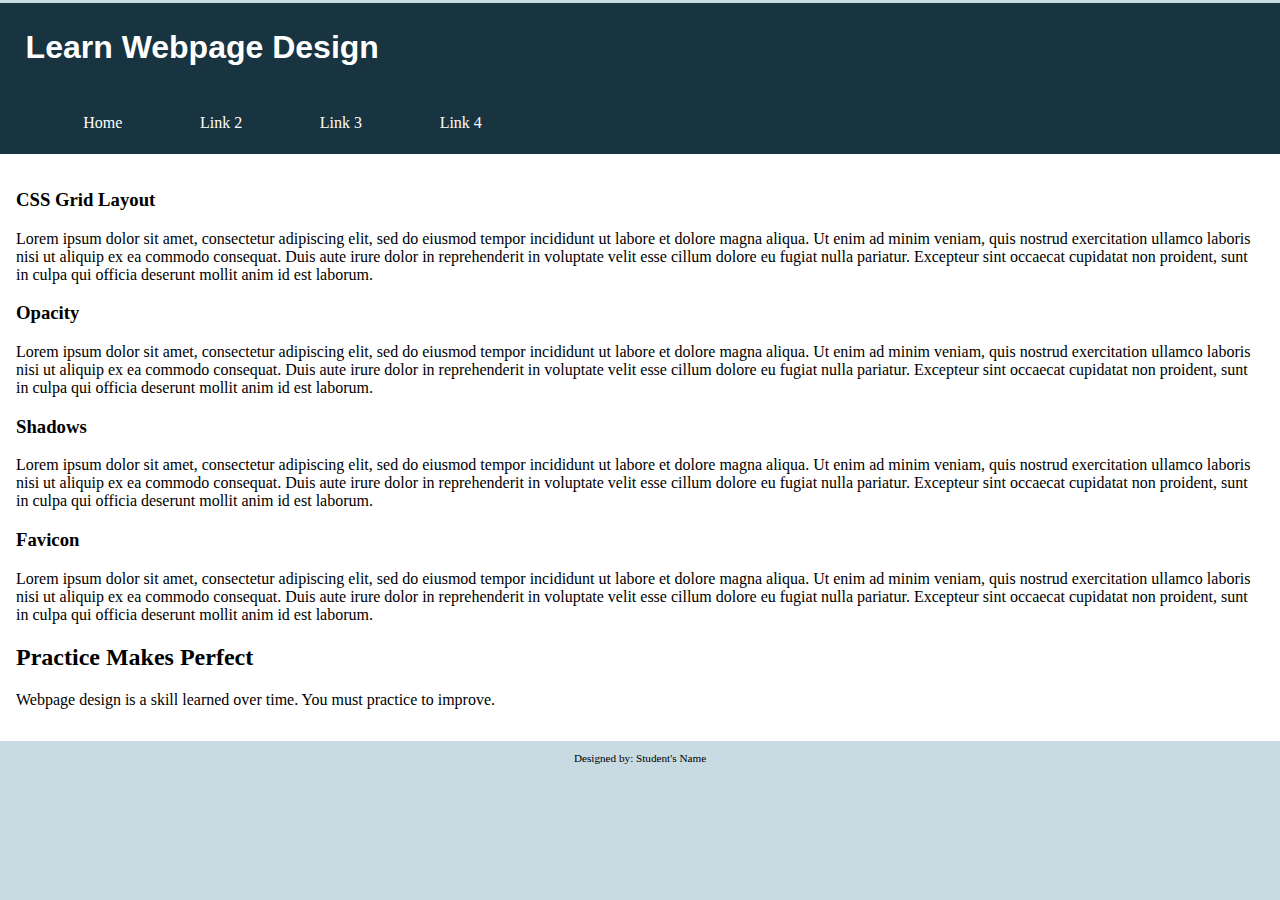
==== chapter 7/apply/index.html @ e743595f "Uploaded apply assessment for chapter 7" ====
<!DOCTYPE html>
<!-- Payton Sprague, 12/14/2023 -->
<html lang="en">
<head>
	<title>Webpage Design</title>
	<meta charset="utf-8">
    <link rel="stylesheet" href="css/apply07.css">
    <meta name="viewport" content="width=device-width, initial-scale=1.0">
</head>
<body>

	<div id="container">

        <!-- Use the header area for the website name or logo -->
        <header>
            <h1>Learn Webpage Design</h1>
        </header>

        <!-- Use the nav area to add hyperlinks to other pages within the website -->
        <nav>
            <ul>
                <li><a href="#">Home</a></li>
                <li><a href="#">Link 2</a></li>
                <li><a href="#">Link 3</a></li>
                <li><a href="#">Link 4</a></li>
            </ul>
        </nav>

        <!-- Use the main area to add the main content of the webpage -->
        <main>

            <div>
                    <div>
                        <h3>CSS Grid Layout</h3>
                        <p>Lorem ipsum dolor sit amet, consectetur adipiscing elit, sed do eiusmod tempor incididunt ut labore et dolore magna aliqua. Ut enim ad minim veniam, quis nostrud exercitation ullamco laboris nisi ut aliquip ex ea commodo consequat. Duis aute irure dolor in reprehenderit in voluptate velit esse cillum dolore eu fugiat nulla pariatur. Excepteur sint occaecat cupidatat non proident, sunt in culpa qui officia deserunt mollit anim id est laborum.</p>
                    </div>

                    <div>
                        <h3>Opacity</h3>
                        <p>Lorem ipsum dolor sit amet, consectetur adipiscing elit, sed do eiusmod tempor incididunt ut labore et dolore magna aliqua. Ut enim ad minim veniam, quis nostrud exercitation ullamco laboris nisi ut aliquip ex ea commodo consequat. Duis aute irure dolor in reprehenderit in voluptate velit esse cillum dolore eu fugiat nulla pariatur. Excepteur sint occaecat cupidatat non proident, sunt in culpa qui officia deserunt mollit anim id est laborum.</p>
                    </div>

                    <div>
                        <h3>Shadows</h3>
                        <p>Lorem ipsum dolor sit amet, consectetur adipiscing elit, sed do eiusmod tempor incididunt ut labore et dolore magna aliqua. Ut enim ad minim veniam, quis nostrud exercitation ullamco laboris nisi ut aliquip ex ea commodo consequat. Duis aute irure dolor in reprehenderit in voluptate velit esse cillum dolore eu fugiat nulla pariatur. Excepteur sint occaecat cupidatat non proident, sunt in culpa qui officia deserunt mollit anim id est laborum.</p>
                    </div>

                    <div>
                        <h3>Favicon</h3>
                        <p>Lorem ipsum dolor sit amet, consectetur adipiscing elit, sed do eiusmod tempor incididunt ut labore et dolore magna aliqua. Ut enim ad minim veniam, quis nostrud exercitation ullamco laboris nisi ut aliquip ex ea commodo consequat. Duis aute irure dolor in reprehenderit in voluptate velit esse cillum dolore eu fugiat nulla pariatur. Excepteur sint occaecat cupidatat non proident, sunt in culpa qui officia deserunt mollit anim id est laborum.</p>
                    </div>

                    <div>
                        <h2>Practice Makes Perfect</h2>
                        <p>Webpage design is a skill learned over time. You must practice to improve.</p>
                    </div>

            </div>

        </main>

        <!-- Use the footer area to add webpage footer content -->
        <footer>
            <p>Designed by: Student's Name</p>
        </footer>

	</div>
	
</body>
</html>
---- chapter 7/apply/css/apply07.css ----
/*
Author:Payton Sprague
Date:12/14/2023
File Name:apply07.css 
*/

/* CSS Reset */
body, header, nav, main, footer, h1, div, section, aside {
    margin: 0;
    padding: 0;
    border: 0;
}

/* Style rule for body */
body {
	background-color: #c8dbE3;
}

/* Style rules for mobile viewport */

/* Style rule for header */
header {
	font-family: Verdana, Arial, sans-serif;
	margin-top: 0.2em;
	background-color: #183440;
	color: #fff;
	padding: 2%;
}

/* Style rules for nav area */
nav {
	background-color: #183440;
	padding: 0.5%;
}

nav li {
	display: inline;
}

nav li a {
	color: #fff;
	padding: 1% 3%;
	text-decoration: none;
}

/* Style rules for main content  */
main {
	padding: 1em;
	background-color: #fff;
}

section{
	background-color: #183440;
	color: #fff;
	margin-top: 4%;
	padding: 3%;
}

articte{
	marign-top: 1%;
	padding: 2%
}

aside{
	background-color: rgba(24,52,64,0.3);
	padding: 2%;
	margin-top: 1%;
	color: #183440;
	box-shadow: 4px 4px 10px #183440;
}

footer {
	font-size: .70em;
	text-align: center;
}

/* Media Query for Tablet Viewport */
@media screen and (min-width: 650px), print {
	.grid{
		display: grid;
	}
	
	aside{
		grid-column: 1 / span 5;
	}
    
}

/* Media Query for Desktop Viewport */
@media screen and (min-width: 1024px), print {
	.grid{
		grid-template-columns: auto auto;
	}
    
	aside{
		grid-column: 1 / span 5;
	}
}
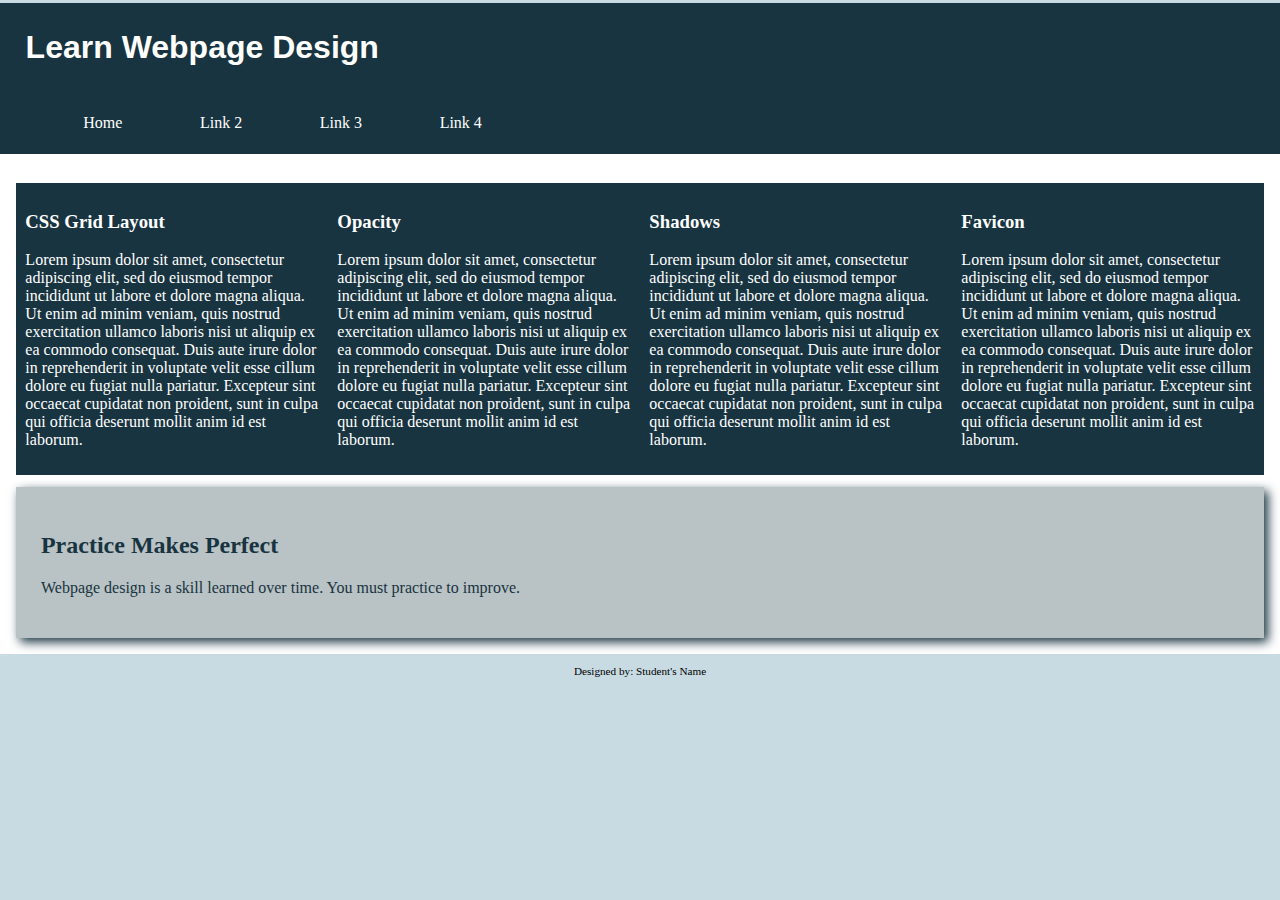
==== commit 32a46f91: "updated 12/14/2023" ====
--- a/chapter 7/apply/index.html
+++ b/chapter 7/apply/index.html
@@ -29,33 +29,33 @@
         <!-- Use the main area to add the main content of the webpage -->
         <main>
 
-            <div>
-                    <div>
+            <article class="grid">
+                    <section>
                         <h3>CSS Grid Layout</h3>
                         <p>Lorem ipsum dolor sit amet, consectetur adipiscing elit, sed do eiusmod tempor incididunt ut labore et dolore magna aliqua. Ut enim ad minim veniam, quis nostrud exercitation ullamco laboris nisi ut aliquip ex ea commodo consequat. Duis aute irure dolor in reprehenderit in voluptate velit esse cillum dolore eu fugiat nulla pariatur. Excepteur sint occaecat cupidatat non proident, sunt in culpa qui officia deserunt mollit anim id est laborum.</p>
-                    </div>
+                    </section>
 
-                    <div>
+                    <section>
                         <h3>Opacity</h3>
                         <p>Lorem ipsum dolor sit amet, consectetur adipiscing elit, sed do eiusmod tempor incididunt ut labore et dolore magna aliqua. Ut enim ad minim veniam, quis nostrud exercitation ullamco laboris nisi ut aliquip ex ea commodo consequat. Duis aute irure dolor in reprehenderit in voluptate velit esse cillum dolore eu fugiat nulla pariatur. Excepteur sint occaecat cupidatat non proident, sunt in culpa qui officia deserunt mollit anim id est laborum.</p>
-                    </div>
+                    </section>
 
-                    <div>
+                    <section>
                         <h3>Shadows</h3>
                         <p>Lorem ipsum dolor sit amet, consectetur adipiscing elit, sed do eiusmod tempor incididunt ut labore et dolore magna aliqua. Ut enim ad minim veniam, quis nostrud exercitation ullamco laboris nisi ut aliquip ex ea commodo consequat. Duis aute irure dolor in reprehenderit in voluptate velit esse cillum dolore eu fugiat nulla pariatur. Excepteur sint occaecat cupidatat non proident, sunt in culpa qui officia deserunt mollit anim id est laborum.</p>
-                    </div>
+                    </section>
 
-                    <div>
+                    <section>
                         <h3>Favicon</h3>
                         <p>Lorem ipsum dolor sit amet, consectetur adipiscing elit, sed do eiusmod tempor incididunt ut labore et dolore magna aliqua. Ut enim ad minim veniam, quis nostrud exercitation ullamco laboris nisi ut aliquip ex ea commodo consequat. Duis aute irure dolor in reprehenderit in voluptate velit esse cillum dolore eu fugiat nulla pariatur. Excepteur sint occaecat cupidatat non proident, sunt in culpa qui officia deserunt mollit anim id est laborum.</p>
-                    </div>
+                    </section>
 
-                    <div>
+                    <aside>
                         <h2>Practice Makes Perfect</h2>
                         <p>Webpage design is a skill learned over time. You must practice to improve.</p>
-                    </div>
+                    </aside>
 
-            </div>
+            </article>
 
         </main>
 
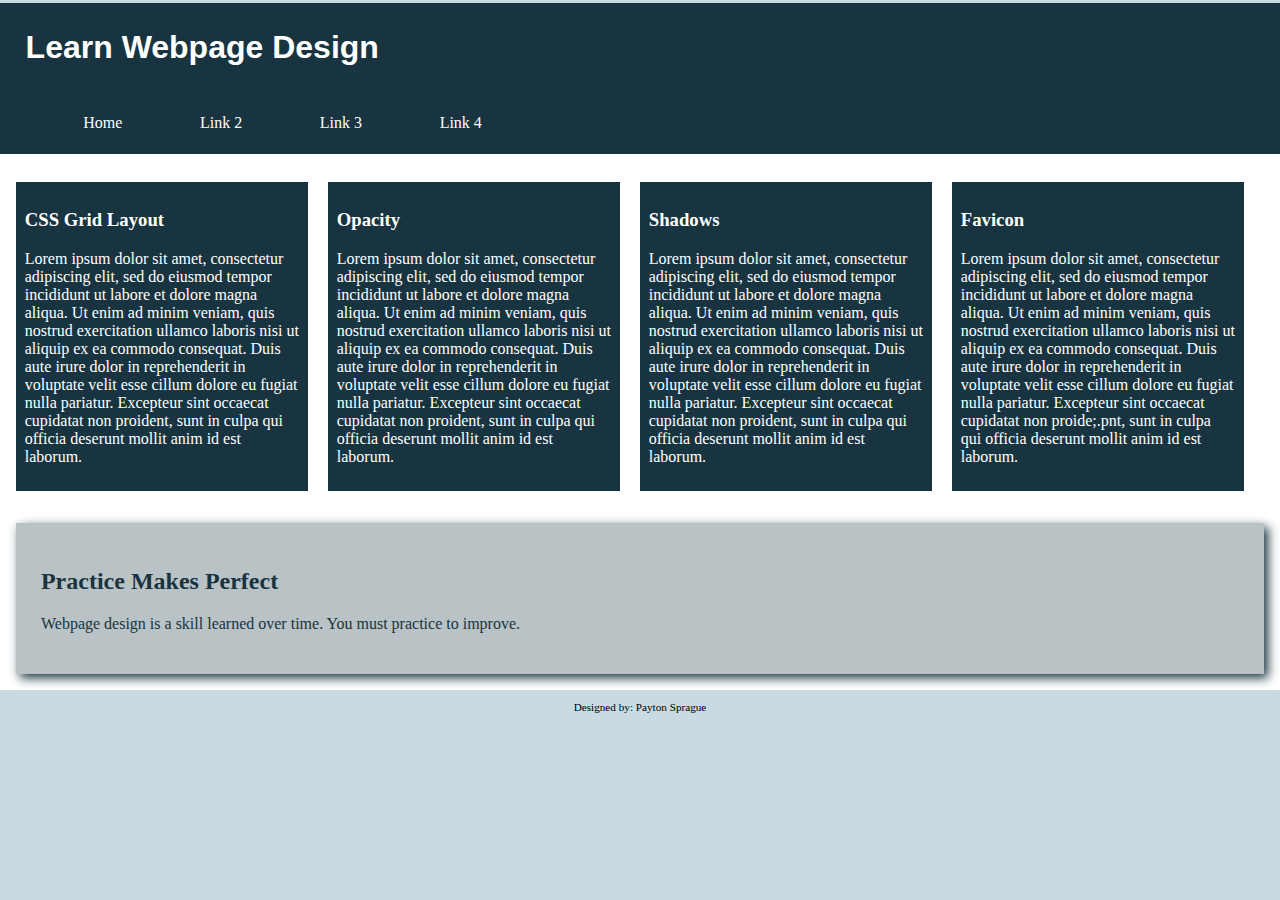
==== commit 6836472e: "updated changes 12/15/2023" ====
--- a/chapter 7/apply/index.html
+++ b/chapter 7/apply/index.html
@@ -47,7 +47,7 @@
 
                     <section>
                         <h3>Favicon</h3>
-                        <p>Lorem ipsum dolor sit amet, consectetur adipiscing elit, sed do eiusmod tempor incididunt ut labore et dolore magna aliqua. Ut enim ad minim veniam, quis nostrud exercitation ullamco laboris nisi ut aliquip ex ea commodo consequat. Duis aute irure dolor in reprehenderit in voluptate velit esse cillum dolore eu fugiat nulla pariatur. Excepteur sint occaecat cupidatat non proident, sunt in culpa qui officia deserunt mollit anim id est laborum.</p>
+                        <p>Lorem ipsum dolor sit amet, consectetur adipiscing elit, sed do eiusmod tempor incididunt ut labore et dolore magna aliqua. Ut enim ad minim veniam, quis nostrud exercitation ullamco laboris nisi ut aliquip ex ea commodo consequat. Duis aute irure dolor in reprehenderit in voluptate velit esse cillum dolore eu fugiat nulla pariatur. Excepteur sint occaecat cupidatat non proide;.pnt, sunt in culpa qui officia deserunt mollit anim id est laborum.</p>
                     </section>
 
                     <aside>
@@ -61,7 +61,7 @@
 
         <!-- Use the footer area to add webpage footer content -->
         <footer>
-            <p>Designed by: Student's Name</p>
+            <p>Designed by: Payton Sprague</p>
         </footer>
 
 	</div>
--- a/chapter 7/apply/css/apply07.css
+++ b/chapter 7/apply/css/apply07.css
@@ -1,6 +1,6 @@
 /*
 Author:Payton Sprague
-Date:12/14/2023
+Date:12/15/2023
 File Name:apply07.css 
 */
 
@@ -49,7 +49,7 @@
 	background-color: #fff;
 }
 
-section{
+section  {
 	background-color: #183440;
 	color: #fff;
 	margin-top: 4%;
@@ -78,10 +78,12 @@
 @media screen and (min-width: 650px), print {
 	.grid{
 		display: grid;
+		grid-template-columns: auto auto;
+		grid-gap: 20px
 	}
 	
 	aside{
-		grid-column: 1 / span 5;
+		grid-column: 1 / span 3;
 	}
     
 }
